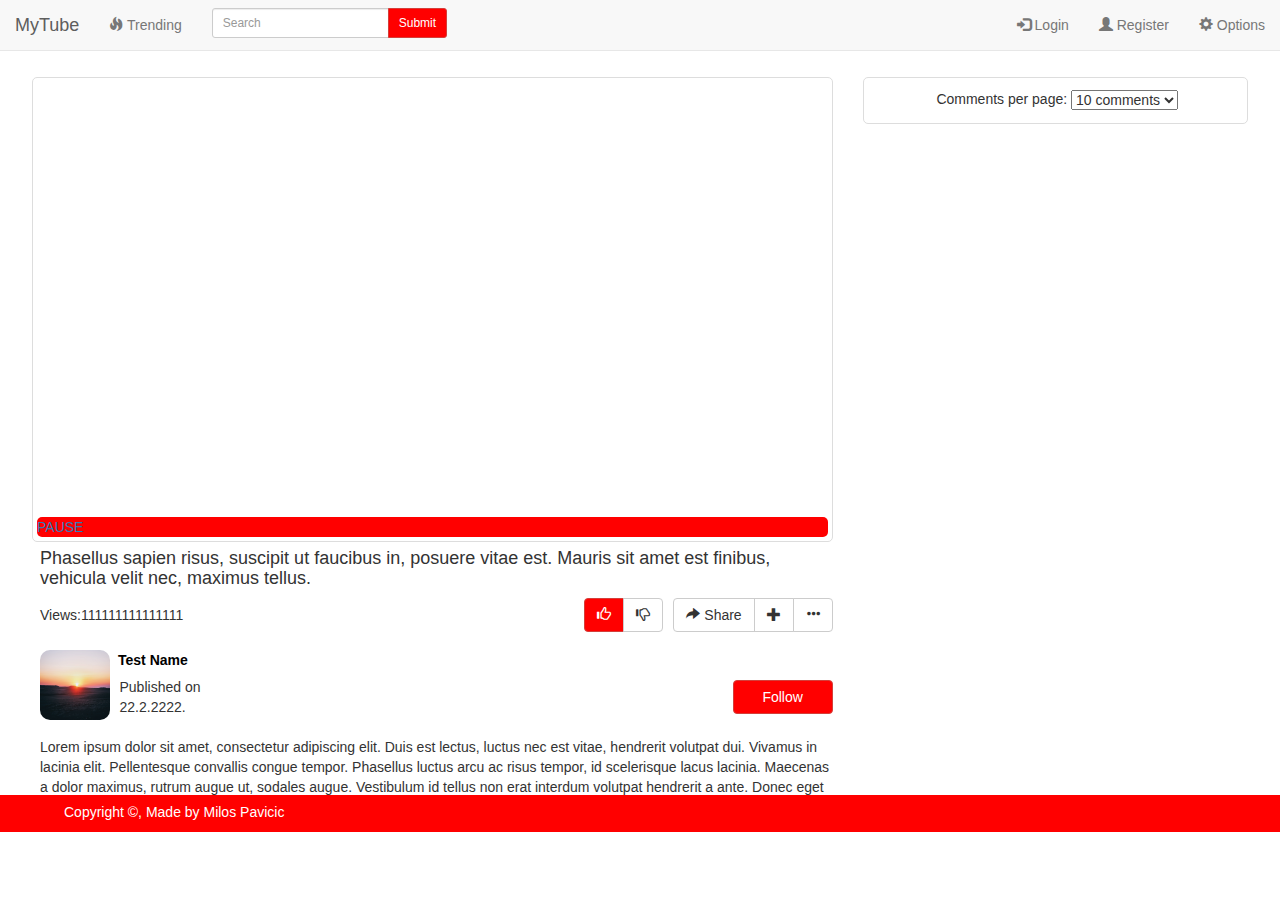
==== videoPage.html @ 9460e7c3 "Zavrsena pocetna strana i stranica jednog videa" ====
<!DOCTYPE html>
<html>
    <head>
        <meta name="description" content="MyTube - By Milos Pavicic" />
        <meta charset=utf-8 content="width=device-width, initial-scale=1 maximum-scale=1, user-scalable=no">
        <title>MyTube - The Origin of Entertainment</title>
        <script src="js/jquery-2.1.4.min.js"></script>
        <link rel="stylesheet" type="text/css" href="bootstrap/css/bootstrap.min.css"/>
        <script src="bootstrap/js/bootstrap.min.js"></script>
        <link rel="stylesheet" type="text/css" href="css/videoPage.css">
        <link rel="stylesheet" type="text/css" href="css/nav.css">
        <script src="js/nav.js" type="text/javascript"></script>
        <script src="js/videoPage.js" type="text/javascript"></script>
    </head>
    <body>
        <nav class="navbar navbar-default navbar-fixed-top">
            <div class="container-fluid">

                <div class="navbar-header">
                    <button type="button" class="navbar-toggle" data-toggle="collapse" data-target="#toggleMenu" id="mytoggle">
                        <span class="icon-bar"></span>
                        <span class="icon-bar"></span>
                        <span class="icon-bar"></span>                        
                    </button>
                    <a class="navbar-brand" href="index.html">MyTube</a>
                </div>

                <div class="collapse navbar-collapse" id="toggleMenu">
                    <ul class="nav navbar-nav">
                        <li><a href="#"><span class="glyphicon glyphicon-fire"></span> Trending</a></li>
                    </ul>
                
                    <form class="navbar-form navbar-left" role="search" action="#">
                        <div class="form-group-sm">
                            <div class="input-group" id="searchBar">
                                <input type="text" class="form-control" placeholder="Search" autocomplete="off">
                                <span class="input-group-btn"><button class="btn btn-danger btn-sm">Submit</button></span>
                            </div>
                        </div>
                    </form>
                
                    <ul class="nav navbar-nav navbar-right" id="navbarNotLoggedIn">
                        <li><a href="#" onclick="loginWindow()"><span class="glyphicon glyphicon-log-in"></span> Login</a></li>
                        <li><a href="#"><span class="glyphicon glyphicon-user"></span> Register</a></li>
                        <li class="dropdown">
                            <a class="dropdown-toggle" data-toggle="dropdown" href="#"><span class="glyphicon glyphicon-cog"></span> Options</a>
                            <ul class="dropdown-menu">
                                <li><a href="#" target="_self">Help</a></li>
                            </ul>
                        </li>
                    </ul>
                  
                    <ul class="nav navbar-nav navbar-right" id="navbarLoggedIn">
                        <li><a href="#"><span class="glyphicon glyphicon-upload"></span></a></li>
                        <li class="dropdown" id="test">
                            <!-- Link koji otvara dropdown listu -->
                            <a class="dropdown-toggle" data-toggle="dropdown" href="#" id="userNameTab"></a>
                            <!-- Lista koja se pojavljuje i sakriva na klik -->
                            <ul class="dropdown-menu">
                                <li><a href="#" target="_blank"><span class="glyphicon glyphicon-eye-open"></span> My Channel</a></li>
                                <li><a href="#" target="_blank"><span class="glyphicon glyphicon-time"></span> History</a></li>
                                <li><a href="#" target="_blank"><span class="glyphicon glyphicon-thumbs-up"></span> Liked</a></li>
                                <li><a data-toggle="collapse" href="#playlists" id="playlistCollapse"><span class="glyphicon glyphicon-th-list"></span> Playlists<span class="caret"></span></a>
                                    <ul id="playlists" class="panel-collapse collapse itemInListCollapse">
                                        <li ><a href="#">Javascript step by step</a></li>
                                        <li><a href="#">Pop 80's</a></li>
                                        <li><a href="#">Fails Playlist</a></li>
                                        <li><a href="#">Ex Yu Rock</a></li>
                                        <li><a href="#">Summer hits 2018</a></li>
                                        <li><a href="#">TedX</a></li>
                                    </ul>
                                </li>
                                <li><a data-toggle="collapse" href="#following" id="followingCollapse"><span class="glyphicon glyphicon-king"> </span> Following<span class="caret"></span></a>
                                    <ul id="following" class="panel-collapse collapse itemInListCollapse">
                                        <li><a href="#">thenewboston</a></li>
                                        <li><a href="#">Eminem</a></li>
                                        <li><a href="#">AC/DC</a></li>
                                        <li><a href="#">LifeHacks</a></li>
                                        <li><a href="#">FailArmy</a></li>
                                        <li><a href="#">Eminem</a></li>
                                    </ul>
                                </li>
                                <li><a href="#" target="_blank" id="users"><span class="glyphicon glyphicon-user"></span> Users</a></li>
                            </ul>
                        </li>
                              
                        <li class="dropdown">
                            <a class="dropdown-toggle" data-toggle="dropdown" href="#"><span class="glyphicon glyphicon-cog"></span> Options<span class="caret"></span>
                            </a>
                            <ul class="dropdown-menu">
                                <li><a href="#" target="_self"><span class="glyphicon glyphicon-question-sign"></span> Help</a></li>
                                <li><a target="_self" data-toggle="modal" href="#logoutModal"><span class="glyphicon glyphicon-log-out"></span> Logout</a></li>
                            </ul>
                        </li>
                    </ul>
                   
                </div>
            </div>
        </nav>
        <div class="loginWindow">
            <form class="modal-content animate" action="index.html" method="post" id="loginForm">
                <div class="modal-header">
                    <h4 ><span class="glyphicon glyphicon-lock"></span> Login</h4>
                </div>
                <div class="form-group">
                    <label for="usrname"><span class="glyphicon glyphicon-user"></span> Username</label>
                    <input type="text" class="form-control"  name="uname" id="userNameInput" placeholder="Enter Username" autocomplete="off">
                </div>
                <div class="form-group">
                    <label for="psw"><span class="glyphicon glyphicon-eye-open"></span> Password</label>
                    <input type="password" class="form-control" name="passw" id="passwordInput" placeholder="Enter Password" autocomplete="off">
                </div>
                
                <p>Not a member? <a href="#">Sign Up</a></p>
                <p>Forgot <a href="#">Password?</a></p>
                <button type="submit" id="logInSubmit" class="btn btn-danger">Login</button>
                <button type="reset" onclick="loginWindow()" class="btn btn-secondary">Close</button>
                <br>
            </form>
        </div>
        <div class="modal fade" id="badLoginModal" role="dialog">
            <div class="modal-dialog">
                  <!-- Modal content-->
                <div class="modal-content">
                      <div class="modal-header">
                          <h4 class="modal-title">Login failed.</h4>
                    </div>
                    <div class="modal-body">
                        <p>Wrong username or password.</p>
                    </div>
                    <div class="modal-footer">
                        <button type="button" class="btn btn-default" data-dismiss="modal">Close</button>
                    </div>
                </div>
            </div>
        </div>
        <div class="modal fade" id="logoutModal" role="dialog" >
            <div class="modal-dialog" role="document">
                <div class="modal-content">
                    <div class="modal-header">
                        <h5 class="modal-title" id="exampleModalLabel">Ready to Leave?</h5>
                    </div>
                    <div class="modal-body">Select "Logout" below if you are ready to end your current session.</div>
                    <div class="modal-footer">
                        <button class="btn btn-secondary" type="button" data-dismiss="modal">Cancel</button>
                        <a class="btn btn-danger" href="index.html" onclick="logout()">Logout</a>
                    </div>
                </div>
            </div>
        </div>
        <div class="mainDiv">
            <div class="row">
                <div class="col-md-8 col-sm-12">
                    <div class="videoAndControl thumbnail">
                        <iframe id="videoPlayer" width="100%" height="430" src="https://www.youtube.com/embed/A6j7mUxGz20?  autoplay=1&showinfo=0&controls=0" frameborder="0" allowfullscreen></iframe>
                        <div class="controlBar">
                            <a href="#" onclick="pause()">PAUSE</a>
                        </div>
                    </div>
                    <div class="videoInfo">
                        <h4>Phasellus sapien risus, suscipit ut faucibus in, posuere vitae est. Mauris sit amet est finibus, vehicula velit nec, maximus tellus.</h4>
                        <p class="viewsCounter">Views:111111111111111</p>
                        <div class="btn-group" id="options">
                            <button type="button" class="btn btn-default"><span class="glyphicon glyphicon-share-alt"></span> Share</button>
                            <button type="button" class="btn btn-default"><span class="glyphicon glyphicon-plus"></span></button>
                            <button type="button" class="btn btn-default"><span class="glyphicon glyphicon-option-horizontal"></span></button>
                        </div>
                        <div class="btn-group" id="ldBtnGroup">
                            <button type="button" class="btn btn-danger"><span class="glyphicon glyphicon-thumbs-up"></span></button>
                            <button type="button" class="btn btn-default"><span class="glyphicon glyphicon-thumbs-down"></span></button>
                        </div>
                        <br>
                        <div class="description">
                            <a href="#">
                                <img src="pictures/1.jpg" alt="Lights" style="width:70px;height: 70px">
                            </a>
                            <ul id="nameAndDate">
                                <li>
                                    <a href="#" >Test Name</a>
                                </li>
                                <li>
                                    <p>Published on 22.2.2222.</p>
                                </li>
                            </ul>
                            <button id="btnFollow" type="button" class="btn btn-danger">Follow</button>
                            
                            <p>Lorem ipsum dolor sit amet, consectetur adipiscing elit. Duis est lectus, luctus nec est vitae, hendrerit volutpat dui. Vivamus in lacinia elit. Pellentesque convallis congue tempor. Phasellus luctus arcu ac risus tempor, id scelerisque lacus lacinia. Maecenas a dolor maximus, rutrum augue ut, sodales augue. Vestibulum id tellus non erat interdum volutpat hendrerit a ante. Donec eget dui eget enim condimentum scelerisque.
                        </div>
                    </div>
                </div>
                <div class="col-md-4 col-sm-12"><!--COMMENTS -->
                    <div class="thumbnail" id="commentsDiv">
                        <div id="commHeader">
                            <p id="comm">Comments per page: </p>
                            <select id="commSelect" onchange="refreshComments()">
                                <option value="10">10 comments</option>
                                <option value="20">20 comments</option>
                                <option value="25">25 comments</option>
                            </select>
                        </div>
                        <div class="commentRow">
                            <!--
                            <div class="col-md-12 col-sm-12">
                                <div class="thumbnail" id="comment">
                                    <p id="commentOwner">Name</p>
                                    <p id="commentDate">Posted on:</p>
                                    <div class="commentText">
                                        <p>audantium enim quasi est quid em magnam voluptate ipsam eosntempora quo necessitatibusndolor</p>
                                    </div>
                                    
                                    <button type="button" class="btn btn-default">Reply</button>
                                    <p>123</p>
                                    <div class="btn-group" id="commLDBtnGroup">
                                        <button type="button" class="btn btn-danger"><span class="glyphicon glyphicon-thumbs-up"></span></button>
                                        <button type="button" class="btn btn-default"><span class="glyphicon glyphicon-thumbs-down"></span> </button>
                                    </div>
                                </div>  
                            </div>
                            -->
                        </div>
                    </div>
                </div>
            </div> 
        </div>
        <footer class="footer btn-danger text-light">
            <p>Copyright ©, Made by Milos Pavicic</p>
        </footer>
    </body>
</html>
---- css/videoPage.css ----
.mainDiv{
    width: 95%;
    margin-top: 6%;
    display: inline-block;
    text-align: left; 
}
.mainDiv h3{
    margin: 0;
    padding: 0;
}
.controlBar{
    width: 100%;
    height: 20px;
    background-color: red;
    border-radius: 5px;
}
.videoAndControl {
    width: 100%;
    border-radius: 5px;
    margin: 0;
    margin-bottom: 5px;
}
.videoAndControl iframe{
    border-radius: 5px;
}
.videoInfo h4,p{
    margin-left: 1%;
    margin-top: 7px;
}
.statsBar{
    margin-top: 1%;
}
.statsBar{
    display:inline-block;
    vertical-align: middle;
    clear: right;
}
.viewsCounter{
    display:inline-block;
    vertical-align: b;
    clear: right; 
}
#ldBtnGroup{
    margin-right: 10px;
    float: right;
    display:inline-block;
    vertical-align: middle;
}
#options{
    float: right;
    display:inline-block;
    vertical-align: middle;
}
.description{
    margin-top: 15px;
}
.description a img{
    float: left;
    margin: 0;
    padding: 0;
    margin: 0 1%;
    border-radius: 10px;
}
.description p{
    clear: left;
}
#nameAndDate{
    float: left;
    list-style: none;
}
#nameAndDate a{
    font-weight: bold;
    text-decoration: none;
    color: black; 
    
}
#nameAndDate{
    text-decoration: none;
    list-style: none;
    margin 0;
    padding:0;
}
.description button{
    width: 12.5%;
    float: right;
    margin-top: 30px;
}



#commentsDiv{
    overflow: auto;
    margin-bottom: 10%;
    width: 100%;
    border-radius: 5px;
}
#commHeader{
    width: 100%;
    text-align: center;
}
@media only screen and (max-width: 990px) {
    #commHeader{
        margin-left: 5%;
        text-align: left;
    }
}

#comm{
    display:inline-block;
    vertical-align: middle;
}
#commSelect{
    display:inline-block;
    vertical-align: middle;
}
#comment{
    width: 100%;
    margin: 2px auto;
}
#comment>p{
    display:inline-block;   
}
#commentOwner{
    font-weight: 600;
}
#commentDate{
    font-size: 10px; 
    color: dimgrey;
}
#commLDBtnGroup{
    margin-left: 5px;
}
---- css/nav.css ----
body{
    position: relative;
    text-align: center;    
}
.btn-danger{
    background-color: red;
}
.container-fluid{
    text-align: left;
}
footer {
    margin-top: 5%;
    position: absolute;
    left: 0;
    bottom: 0;
    width: 100%;
    text-align: left;  
}
footer p{
    margin-left: 5%;
    margin-top: 7px;
    font-size: 12;
}
#navbarLoggedIn{
    display: none;
}
#navbarNotLoggedIn{
    display: block;
}
.loginWindow.visible{
    display: inline;
}
.loginWindow {
    display: none;
    position: absolute;
    top: 10%;
    z-index: 1;
    width: 25%;
    box-shadow: 1;
    margin: 0 auto;
}
.loginWindow p {
    text-align: center;
    margin-right: 5%;
}
.item {
    padding: 20px;
    font-size: 15px;
}
#logInSubmit{
    margin-right: 15%;
    margin-top: 5%;
    /* top staviti u media */
    margin-bottom: 5%;
}
#badLoginModal,#logoutModal{
    text-align: left;
    width: 80%;
    margin: 0 auto;
}
.form-group{
    text-align: left;
    margin: 1%;
}
.itemInListCollapse{
    text-decoration: none;
    list-style: none;
    margin 0;
    padding:0;
    margin: 0 2%;
}
.itemInListCollapse li a{
    color: black;
    text-decoration: none;
}
.itemInListCollapse li:hover{
    background-color: #eaebed;
}
.dropdown-menu>li{
    margin: 2% 0;
}
#mainDropdown{
    width: 230px;
}
@media only screen and (max-width: 770px) {
    .itemInListCollapse{
        margin: 0 5%;
    }
}

@media only screen and (min-width: 770px) {
    #mainDropdown{
        max-height: 500px;
        overflow-y: scroll;
    }
}
::-webkit-scrollbar {
    width: 0px;  /* remove scrollbar space */
    background: transparent; 
    
/*
RESENO SA margin: 0;

#following li:last-child{
    margin-bottom: -25px;
    
}
@media only screen and (max-width: 770px) {
    #following li:last-child{
        margin-bottom: 0; 
    }
}
*/
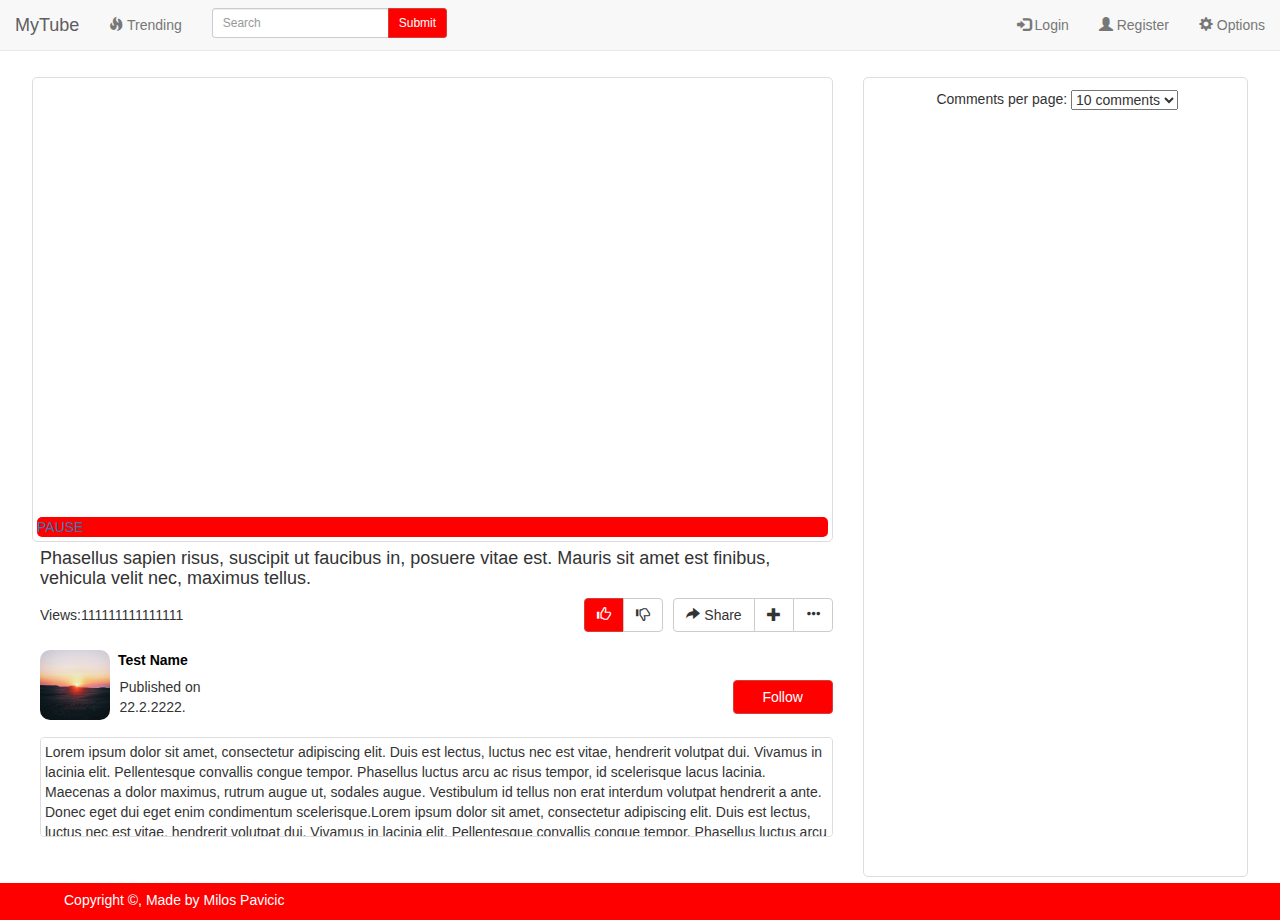
==== commit 9de3e6ce: "Renamed files for easier usage, videoPage scrollability" ====
--- a/videoPage.html
+++ b/videoPage.html
@@ -51,36 +51,36 @@
                     </ul>
                   
                     <ul class="nav navbar-nav navbar-right" id="navbarLoggedIn">
-                        <li><a href="#"><span class="glyphicon glyphicon-upload"></span></a></li>
+                        <li><a href="#"><span class="glyphicon glyphicon-upload"></span> Upload</a></li>
                         <li class="dropdown" id="test">
                             <!-- Link koji otvara dropdown listu -->
                             <a class="dropdown-toggle" data-toggle="dropdown" href="#" id="userNameTab"></a>
                             <!-- Lista koja se pojavljuje i sakriva na klik -->
-                            <ul class="dropdown-menu">
+                            <ul class="dropdown-menu" id="mainDropdown">
+                                <li><a href="#" target="_blank" id="users"><span class="glyphicon glyphicon-user"></span> Users</a></li>
                                 <li><a href="#" target="_blank"><span class="glyphicon glyphicon-eye-open"></span> My Channel</a></li>
                                 <li><a href="#" target="_blank"><span class="glyphicon glyphicon-time"></span> History</a></li>
                                 <li><a href="#" target="_blank"><span class="glyphicon glyphicon-thumbs-up"></span> Liked</a></li>
                                 <li><a data-toggle="collapse" href="#playlists" id="playlistCollapse"><span class="glyphicon glyphicon-th-list"></span> Playlists<span class="caret"></span></a>
                                     <ul id="playlists" class="panel-collapse collapse itemInListCollapse">
-                                        <li ><a href="#">Javascript step by step</a></li>
-                                        <li><a href="#">Pop 80's</a></li>
-                                        <li><a href="#">Fails Playlist</a></li>
-                                        <li><a href="#">Ex Yu Rock</a></li>
-                                        <li><a href="#">Summer hits 2018</a></li>
-                                        <li><a href="#">TedX</a></li>
+                                        <li class="list-group-item"><a href="#">Javascript step by step</a></li>
+                                        <li class="list-group-item"><a href="#">Pop 80's</a></li>
+                                        <li class="list-group-item"><a href="#">Fails Playlist</a></li>
+                                        <li class="list-group-item"><a href="#">Ex Yu Rock</a></li>
+                                        <li class="list-group-item"><a href="#">Summer hits 2018</a></li>
+                                        <li class="list-group-item"><a href="#">TedX</a></li>
                                     </ul>
                                 </li>
                                 <li><a data-toggle="collapse" href="#following" id="followingCollapse"><span class="glyphicon glyphicon-king"> </span> Following<span class="caret"></span></a>
-                                    <ul id="following" class="panel-collapse collapse itemInListCollapse">
-                                        <li><a href="#">thenewboston</a></li>
-                                        <li><a href="#">Eminem</a></li>
-                                        <li><a href="#">AC/DC</a></li>
-                                        <li><a href="#">LifeHacks</a></li>
-                                        <li><a href="#">FailArmy</a></li>
-                                        <li><a href="#">Eminem</a></li>
+                                    <ul id="following" class="panel-collapse collapse itemInListCollapse list-group">
+                                        <li class="list-group-item"><a href="#">thenewboston</a></li>
+                                        <li class="list-group-item"><a href="#">Eminem</a></li>
+                                        <li class="list-group-item"><a href="#">AC/DC</a></li>
+                                        <li class="list-group-item"><a href="#">LifeHacks</a></li>
+                                        <li class="list-group-item"><a href="#">FailArmy</a></li>
+                                        <li class="list-group-item"><a href="#">Eminem</a></li>
                                     </ul>
-                                </li>
-                                <li><a href="#" target="_blank" id="users"><span class="glyphicon glyphicon-user"></span> Users</a></li>
+                                </li>   
                             </ul>
                         </li>
                               
@@ -184,7 +184,7 @@
                             </ul>
                             <button id="btnFollow" type="button" class="btn btn-danger">Follow</button>
                             
-                            <p>Lorem ipsum dolor sit amet, consectetur adipiscing elit. Duis est lectus, luctus nec est vitae, hendrerit volutpat dui. Vivamus in lacinia elit. Pellentesque convallis congue tempor. Phasellus luctus arcu ac risus tempor, id scelerisque lacus lacinia. Maecenas a dolor maximus, rutrum augue ut, sodales augue. Vestibulum id tellus non erat interdum volutpat hendrerit a ante. Donec eget dui eget enim condimentum scelerisque.
+                            <p class="thumbnail">Lorem ipsum dolor sit amet, consectetur adipiscing elit. Duis est lectus, luctus nec est vitae, hendrerit volutpat dui. Vivamus in lacinia elit. Pellentesque convallis congue tempor. Phasellus luctus arcu ac risus tempor, id scelerisque lacus lacinia. Maecenas a dolor maximus, rutrum augue ut, sodales augue. Vestibulum id tellus non erat interdum volutpat hendrerit a ante. Donec eget dui eget enim condimentum scelerisque.Lorem ipsum dolor sit amet, consectetur adipiscing elit. Duis est lectus, luctus nec est vitae, hendrerit volutpat dui. Vivamus in lacinia elit. Pellentesque convallis congue tempor. Phasellus luctus arcu ac risus tempor, id scelerisque lacus lacinia. Maecenas a dolor maximus, rutrum augue ut, sodales augue. Vestibulum id tellus non erat interdum volutpat hendrerit a ante. Donec eget dui eget enim condimentum scelerisque.Lorem ipsum dolor sit amet, consectetur adipiscing elit. Duis est lectus, luctus nec est vitae, hendrerit volutpat dui. Vivamus in lacinia elit. Pellentesque convallis congue tempor. Phasellus luctus arcu ac risus tempor, id scelerisque lacus lacinia. Maecenas a dolor maximus, rutrum augue ut, sodales augue. Vestibulum id tellus non erat interdum volutpat hendrerit a ante. Donec eget dui eget enim condimentum scelerisque.</p>
                         </div>
                     </div>
                 </div>
--- a/css/videoPage.css
+++ b/css/videoPage.css
@@ -63,6 +63,8 @@
 }
 .description p{
     clear: left;
+    max-height: 100px;
+    overflow-y: scroll;
 }
 #nameAndDate{
     float: left;
@@ -86,10 +88,9 @@
     margin-top: 30px;
 }
 
-
-
 #commentsDiv{
-    overflow: auto;
+    height: 800px;
+    overflow: scroll;
     margin-bottom: 10%;
     width: 100%;
     border-radius: 5px;
@@ -102,6 +103,10 @@
     #commHeader{
         margin-left: 5%;
         text-align: left;
+    }
+    #commentsDiv{
+        height: auto;
+        overflow: auto;
     }
 }
 
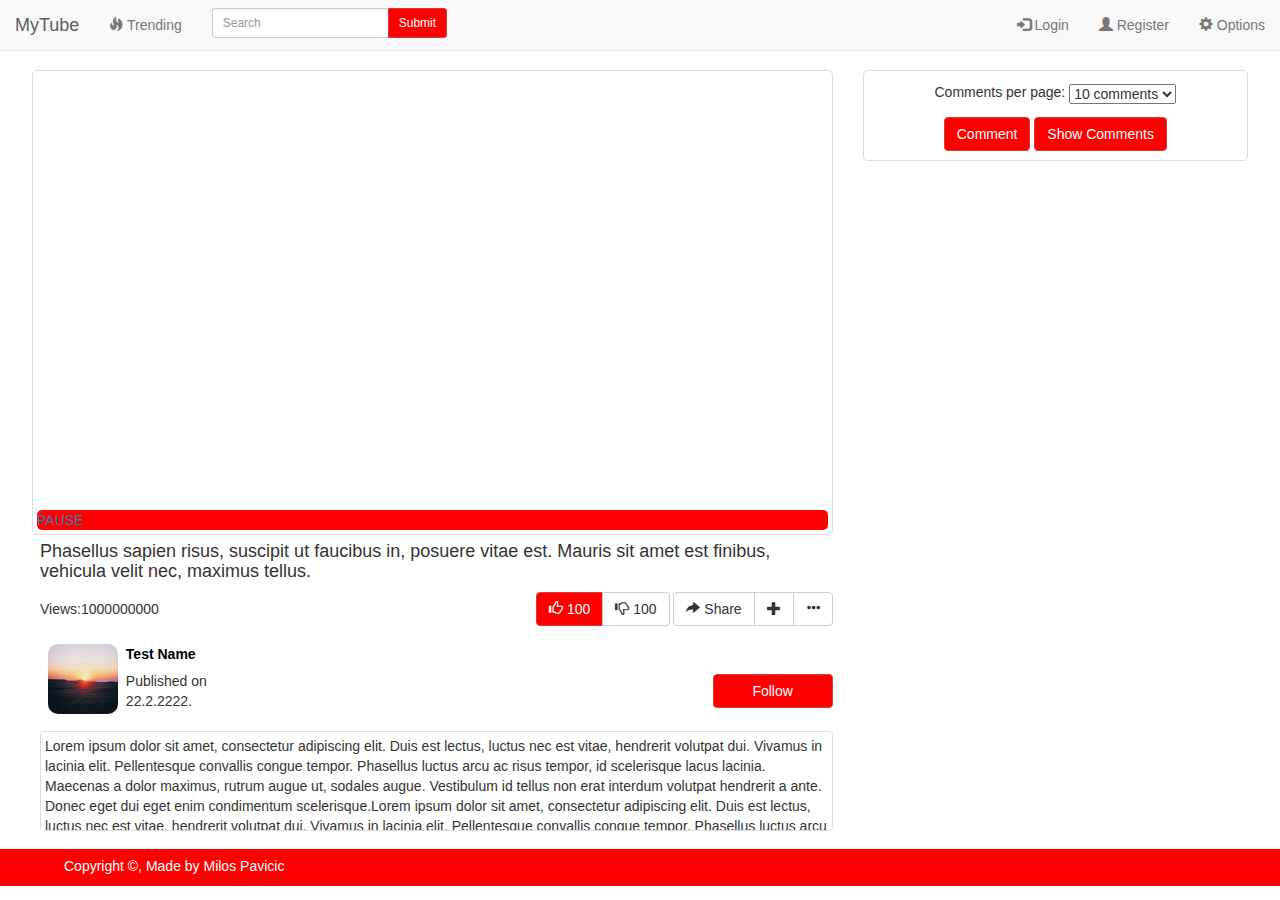
==== commit 0e980b33: "Like/Dislike rating, and making a comment on a video page" ====
--- a/videoPage.html
+++ b/videoPage.html
@@ -159,28 +159,27 @@
                     </div>
                     <div class="videoInfo">
                         <h4>Phasellus sapien risus, suscipit ut faucibus in, posuere vitae est. Mauris sit amet est finibus, vehicula velit nec, maximus tellus.</h4>
-                        <p class="viewsCounter">Views:111111111111111</p>
-                        <div class="btn-group" id="options">
-                            <button type="button" class="btn btn-default"><span class="glyphicon glyphicon-share-alt"></span> Share</button>
-                            <button type="button" class="btn btn-default"><span class="glyphicon glyphicon-plus"></span></button>
-                            <button type="button" class="btn btn-default"><span class="glyphicon glyphicon-option-horizontal"></span></button>
-                        </div>
-                        <div class="btn-group" id="ldBtnGroup">
-                            <button type="button" class="btn btn-danger"><span class="glyphicon glyphicon-thumbs-up"></span></button>
-                            <button type="button" class="btn btn-default"><span class="glyphicon glyphicon-thumbs-down"></span></button>
-                        </div>
-                        <br>
+                        <div class="viewsAndButton">
+                            <p class="viewsCounter">Views:1000000000</p>
+                        </div>
+
+                        <div class="viewsAndButton" id="buttonsDiv">
+                            <div class="btn-group" id="ldBtnGroup">
+                                <button type="button" id="likeButton" class="btn btn-danger"><span class="glyphicon glyphicon-thumbs-up"></span> 100</button>
+                                <button type="button" id="dislikeButton" class="btn btn-default"><span class="glyphicon glyphicon-thumbs-down"></span> 100</button>
+                            </div>
+                            <div class="btn-group" id="optionsBtnGroup">
+                                <button type="button" class="btn btn-default"><span class="glyphicon glyphicon-share-alt"></span> Share</button>
+                                <button type="button" class="btn btn-default"><span class="glyphicon glyphicon-plus"></span></button>
+                                <button type="button" class="btn btn-default"><span class="glyphicon glyphicon-option-horizontal"></span></button>
+                            </div>
+                        </div>
+
                         <div class="description">
-                            <a href="#">
-                                <img src="pictures/1.jpg" alt="Lights" style="width:70px;height: 70px">
-                            </a>
+                            <a href="#"><img src="pictures/1.jpg" alt="Lights" style="width:70px;height: 70px"></a>
                             <ul id="nameAndDate">
-                                <li>
-                                    <a href="#" >Test Name</a>
-                                </li>
-                                <li>
-                                    <p>Published on 22.2.2222.</p>
-                                </li>
+                                <li><a href="#" >Test Name</a></li>
+                                <li><p>Published on<br>22.2.2222.</p></li>
                             </ul>
                             <button id="btnFollow" type="button" class="btn btn-danger">Follow</button>
                             
@@ -195,28 +194,40 @@
                             <select id="commSelect" onchange="refreshComments()">
                                 <option value="10">10 comments</option>
                                 <option value="20">20 comments</option>
-                                <option value="25">25 comments</option>
+                                <option value="25">50 comments</option>
                             </select>
                         </div>
-                        <div class="commentRow">
-                            <!--
-                            <div class="col-md-12 col-sm-12">
-                                <div class="thumbnail" id="comment">
-                                    <p id="commentOwner">Name</p>
-                                    <p id="commentDate">Posted on:</p>
-                                    <div class="commentText">
-                                        <p>audantium enim quasi est quid em magnam voluptate ipsam eosntempora quo necessitatibusndolor</p>
-                                    </div>
-                                    
-                                    <button type="button" class="btn btn-default">Reply</button>
-                                    <p>123</p>
-                                    <div class="btn-group" id="commLDBtnGroup">
-                                        <button type="button" class="btn btn-danger"><span class="glyphicon glyphicon-thumbs-up"></span></button>
-                                        <button type="button" class="btn btn-default"><span class="glyphicon glyphicon-thumbs-down"></span> </button>
-                                    </div>
+                        <div id="centerButtons">
+                            <button id="myCommentButton" type="button" class="btn btn-danger" data-toggle="collapse" data-target="#myComment" >Comment</button>
+                            <button id="hideShowBtn" type="button" class="btn btn-danger" data-toggle="collapse" data-target="#commentSection">Show Comments</button>
+                        </div>
+
+                        <div class="collapse" id="myComment">
+                            <textarea id="myCommentText" rows="4" cols="50"></textarea>
+                            <button id="myFormButton" class="btn btn-default">Submit</button>
+                        </div>
+                        
+                        <div class="collapse" id="commentSection">
+                            <div class="commentRow">
+                                <!--
+                                <div class="col-md-12 col-sm-12">
+                                    <div class="thumbnail" id="comment">
+                                        <p id="commentOwner">Name</p>
+                                        <p id="commentDate">Posted on:</p>
+                                        <div class="commentText">
+                                            <p>audantium enim quasi est quid em magnam voluptate ipsam eosntempora quo necessitatibusndolor</p>
+                                        </div>
+
+                                        <button type="button" class="btn btn-default">Reply</button>
+                                        <p>123</p>
+                                        <div class="btn-group" id="commLDBtnGroup">
+                                            <button type="button" class="btn btn-danger"><span class="glyphicon glyphicon-thumbs-up"></span></button>
+                                            <button type="button" class="btn btn-default"><span class="glyphicon glyphicon-thumbs-down"></span> </button>
+                                        </div>
                                 </div>  
                             </div>
-                            -->
+                                -->
+                            </div> 
                         </div>
                     </div>
                 </div>
--- a/css/videoPage.css
+++ b/css/videoPage.css
@@ -1,6 +1,6 @@
 .mainDiv{
     width: 95%;
-    margin-top: 6%;
+    margin-top: 70px;
     display: inline-block;
     text-align: left; 
 }
@@ -23,36 +23,45 @@
 .videoAndControl iframe{
     border-radius: 5px;
 }
+
+
+@media only screen and (max-width: 815px) {
+    .videoAndControl iframe{
+        height: 350px;
+    }
+}
+@media only screen and (max-width: 620px) {
+    .videoAndControl iframe{
+        height: 300px;
+    }
+}
+@media only screen and (max-width: 560px) {
+    .videoAndControl iframe{
+        height: 250px;
+    }
+}
+@media only screen and (max-width: 460px) {
+    .videoAndControl iframe{
+        height: 225px;
+    }
+}
+
 .videoInfo h4,p{
-    margin-left: 1%;
     margin-top: 7px;
 }
-.statsBar{
-    margin-top: 1%;
+.videoInfo{
+    margin-left: 1%;
 }
+
 .statsBar{
     display:inline-block;
     vertical-align: middle;
     clear: right;
 }
-.viewsCounter{
-    display:inline-block;
-    vertical-align: b;
-    clear: right; 
-}
-#ldBtnGroup{
-    margin-right: 10px;
-    float: right;
-    display:inline-block;
-    vertical-align: middle;
-}
-#options{
-    float: right;
-    display:inline-block;
-    vertical-align: middle;
-}
+
 .description{
     margin-top: 15px;
+    margin-bottom: 50px;
 }
 .description a img{
     float: left;
@@ -69,29 +78,37 @@
 #nameAndDate{
     float: left;
     list-style: none;
+    margin 0;
+    padding:0;
 }
 #nameAndDate a{
     font-weight: bold;
     text-decoration: none;
-    color: black; 
-    
-}
-#nameAndDate{
-    text-decoration: none;
-    list-style: none;
-    margin 0;
-    padding:0;
+    color: black;    
 }
 .description button{
-    width: 12.5%;
+    width: 120px;
     float: right;
     margin-top: 30px;
 }
 
+.viewsAndButton{
+    display: inline-block;
+    vertical-align: middle; 
+}
+#buttonsDiv{
+    float: right;
+}
+@media only screen and (max-width: 340px) {
+    #buttonsDiv{
+        float: left;
+        margin-bottom: 15px;
+    }
+}
+
 #commentsDiv{
-    height: 800px;
+    max-height: 760px;
     overflow: scroll;
-    margin-bottom: 10%;
     width: 100%;
     border-radius: 5px;
 }
@@ -100,13 +117,11 @@
     text-align: center;
 }
 @media only screen and (max-width: 990px) {
-    #commHeader{
-        margin-left: 5%;
-        text-align: left;
-    }
     #commentsDiv{
+        max-height: none;
         height: auto;
         overflow: auto;
+        margin-bottom: 40px;
     }
 }
 
@@ -120,18 +135,41 @@
 }
 #comment{
     width: 100%;
-    margin: 2px auto;
+    margin: 0 auto;
+    margin-bottom: 7px;
 }
 #comment>p{
     display:inline-block;   
 }
 #commentOwner{
     font-weight: 600;
+    margin-right: 5px;
 }
 #commentDate{
     font-size: 10px; 
     color: dimgrey;
 }
-#commLDBtnGroup{
-    margin-left: 5px;
+#likes{
+    margin: 0 5px;
 }
+#myCommentText{
+    max-width: 90%;
+    display:block;
+    margin: 0 auto;
+    width: 90%;
+    margin: 10px auto;
+}
+#myFormButton{
+    display:block;
+    margin: 0 auto 10px auto;
+}
+
+#myCommentButton,#hideShowBtn{
+    display: inline-block;
+    vertical-align: middle;
+}
+#centerButtons{
+    display: block;
+    text-align: center;
+    margin: 5px 0;
+}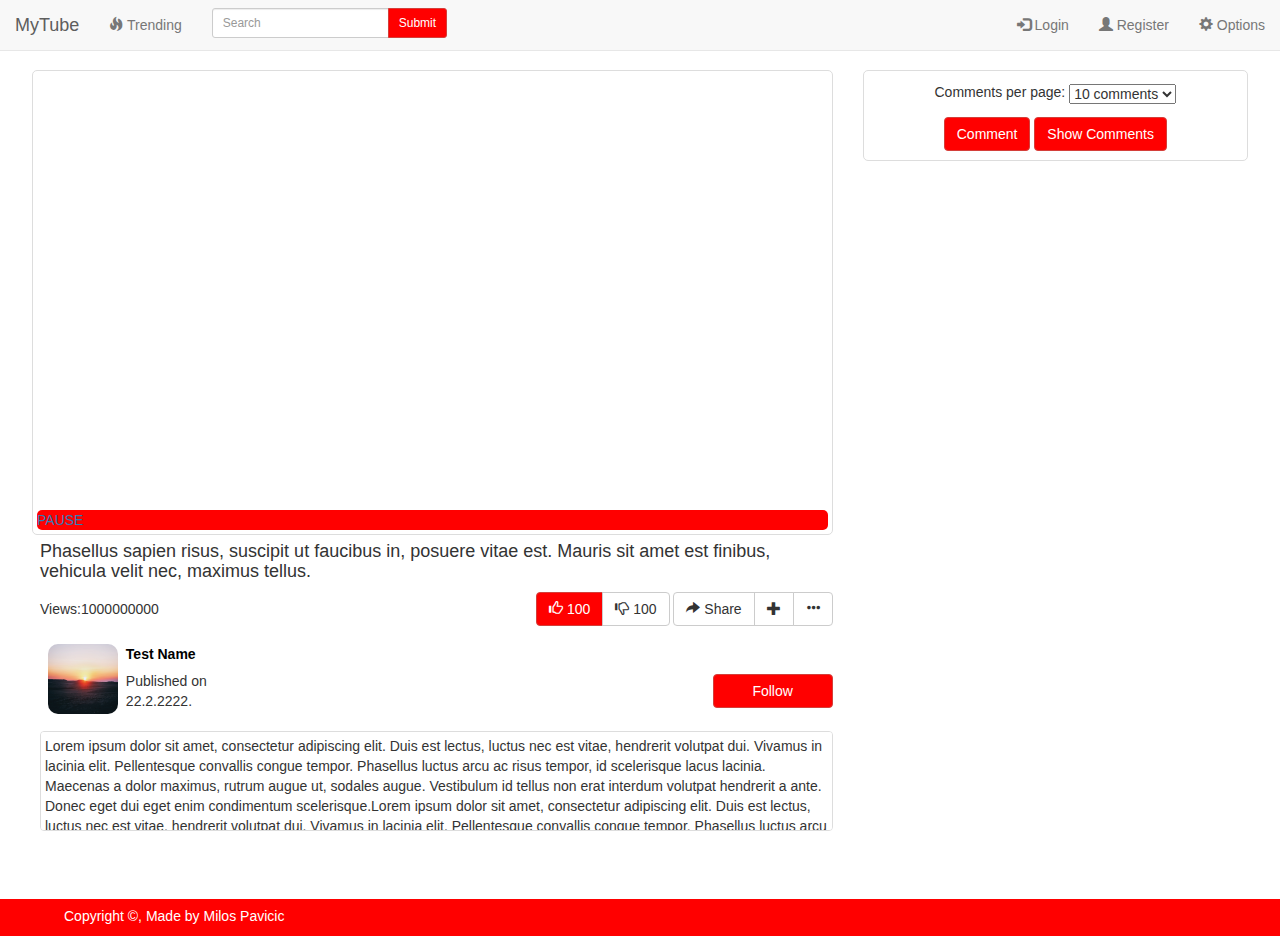
==== commit a910384e: "Finished frontpage and videoPage" ====
--- a/videoPage.html
+++ b/videoPage.html
@@ -231,6 +231,11 @@
                         </div>
                     </div>
                 </div>
+                <div class="col-md-12 col-sm-12" id="recommendedVideos">
+                    <div class="row">
+                        
+                    </div>
+                </div>
             </div> 
         </div>
         <footer class="footer btn-danger text-light">
--- a/css/videoPage.css
+++ b/css/videoPage.css
@@ -172,4 +172,16 @@
     display: block;
     text-align: center;
     margin: 5px 0;
+}
+#recommendedVideos .row{
+    
+    max-height: auto;
+    margin: 0 auto 50px auto;
+    
+}
+#recommendedVideos .row a{
+    
+    text-decoration: none;
+    color: black;
+    
 }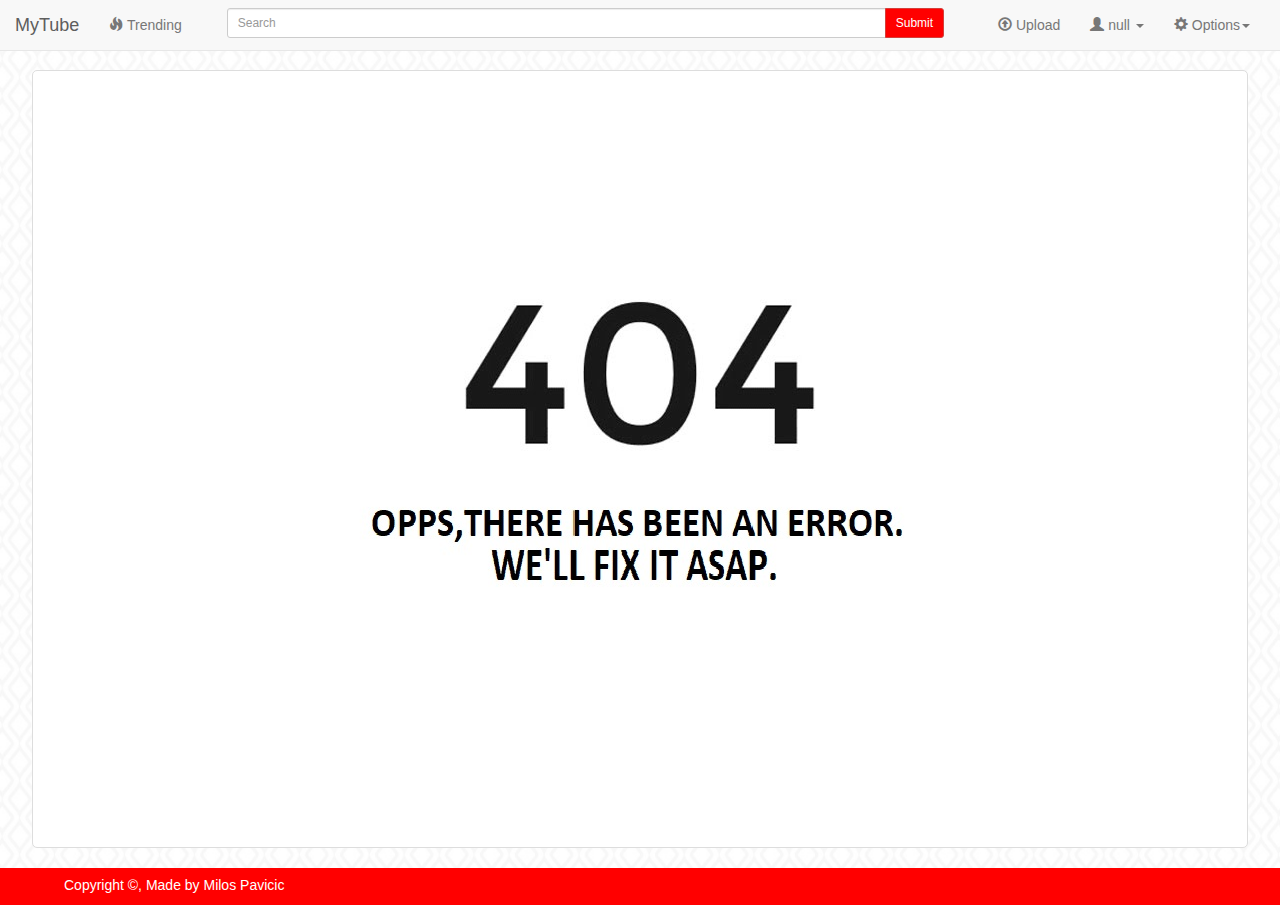
==== commit 014ee14e: "Finished all pages, little bit of functionality" ====
--- a/videoPage.html
+++ b/videoPage.html
@@ -27,21 +27,21 @@
 
                 <div class="collapse navbar-collapse" id="toggleMenu">
                     <ul class="nav navbar-nav">
-                        <li><a href="#"><span class="glyphicon glyphicon-fire"></span> Trending</a></li>
+                        <li><a href="trendingPage.html"><span class="glyphicon glyphicon-fire"></span> Trending</a></li>
                     </ul>
                 
-                    <form class="navbar-form navbar-left" role="search" action="#">
+                    <form class="navbar-form navbar-left" role="search" action="searchPage.html">
                         <div class="form-group-sm">
-                            <div class="input-group" id="searchBar">
-                                <input type="text" class="form-control" placeholder="Search" autocomplete="off">
-                                <span class="input-group-btn"><button class="btn btn-danger btn-sm">Submit</button></span>
+                            <div class="input-group" id="searchBarNav">
+                                <input type="text" class="form-control" placeholder="Search" autocomplete="off" id="searchParameter">
+                                <span class="input-group-btn"><button class="btn btn-danger btn-sm" id="searchSubmit">Submit</button></span>
                             </div>
                         </div>
                     </form>
                 
                     <ul class="nav navbar-nav navbar-right" id="navbarNotLoggedIn">
-                        <li><a href="#" onclick="loginWindow()"><span class="glyphicon glyphicon-log-in"></span> Login</a></li>
-                        <li><a href="#"><span class="glyphicon glyphicon-user"></span> Register</a></li>
+                        <li><a  data-toggle="modal" href="#login-modal" ><span class="glyphicon glyphicon-log-in"></span> Login</a></li>
+                        <li><a  data-toggle="modal" href="#register-modal"><span class="glyphicon glyphicon-user" ></span> Register</a></li>
                         <li class="dropdown">
                             <a class="dropdown-toggle" data-toggle="dropdown" href="#"><span class="glyphicon glyphicon-cog"></span> Options</a>
                             <ul class="dropdown-menu">
@@ -52,15 +52,15 @@
                   
                     <ul class="nav navbar-nav navbar-right" id="navbarLoggedIn">
                         <li><a href="#"><span class="glyphicon glyphicon-upload"></span> Upload</a></li>
-                        <li class="dropdown" id="test">
+                        <li class="dropdown">
                             <!-- Link koji otvara dropdown listu -->
                             <a class="dropdown-toggle" data-toggle="dropdown" href="#" id="userNameTab"></a>
                             <!-- Lista koja se pojavljuje i sakriva na klik -->
                             <ul class="dropdown-menu" id="mainDropdown">
-                                <li><a href="#" target="_blank" id="users"><span class="glyphicon glyphicon-user"></span> Users</a></li>
-                                <li><a href="#" target="_blank"><span class="glyphicon glyphicon-eye-open"></span> My Channel</a></li>
-                                <li><a href="#" target="_blank"><span class="glyphicon glyphicon-time"></span> History</a></li>
-                                <li><a href="#" target="_blank"><span class="glyphicon glyphicon-thumbs-up"></span> Liked</a></li>
+                                <li><a href="usersPage.html" target="_self" id="users"><span class="glyphicon glyphicon-user"></span> Users</a></li>
+                                <li><a href="channelPage.html" target="_self"><span class="glyphicon glyphicon-eye-open"></span> My Channel</a></li>
+                                <li><a href="searchPage.html" target="_self"><span class="glyphicon glyphicon-time"></span> History</a></li>
+                                <li><a href="searchPage.html" target="_self"><span class="glyphicon glyphicon-thumbs-up"></span> Liked</a></li>
                                 <li><a data-toggle="collapse" href="#playlists" id="playlistCollapse"><span class="glyphicon glyphicon-th-list"></span> Playlists<span class="caret"></span></a>
                                     <ul id="playlists" class="panel-collapse collapse itemInListCollapse">
                                         <li class="list-group-item"><a href="#">Javascript step by step</a></li>
@@ -73,12 +73,12 @@
                                 </li>
                                 <li><a data-toggle="collapse" href="#following" id="followingCollapse"><span class="glyphicon glyphicon-king"> </span> Following<span class="caret"></span></a>
                                     <ul id="following" class="panel-collapse collapse itemInListCollapse list-group">
-                                        <li class="list-group-item"><a href="#">thenewboston</a></li>
-                                        <li class="list-group-item"><a href="#">Eminem</a></li>
-                                        <li class="list-group-item"><a href="#">AC/DC</a></li>
-                                        <li class="list-group-item"><a href="#">LifeHacks</a></li>
-                                        <li class="list-group-item"><a href="#">FailArmy</a></li>
-                                        <li class="list-group-item"><a href="#">Eminem</a></li>
+                                        <li class="list-group-item"><a href="channelPage.html">thenewboston</a></li>
+                                        <li class="list-group-item"><a href="channelPage.html">Eminem</a></li>
+                                        <li class="list-group-item"><a href="channelPage.html">AC/DC</a></li>
+                                        <li class="list-group-item"><a href="channelPage.html">LifeHacks</a></li>
+                                        <li class="list-group-item"><a href="channelPage.html">FailArmy</a></li>
+                                        <li class="list-group-item"><a href="channelPage.html">Eminem</a></li>
                                     </ul>
                                 </li>   
                             </ul>
@@ -97,26 +97,57 @@
                 </div>
             </div>
         </nav>
-        <div class="loginWindow">
-            <form class="modal-content animate" action="index.html" method="post" id="loginForm">
-                <div class="modal-header">
-                    <h4 ><span class="glyphicon glyphicon-lock"></span> Login</h4>
-                </div>
-                <div class="form-group">
-                    <label for="usrname"><span class="glyphicon glyphicon-user"></span> Username</label>
-                    <input type="text" class="form-control"  name="uname" id="userNameInput" placeholder="Enter Username" autocomplete="off">
-                </div>
-                <div class="form-group">
-                    <label for="psw"><span class="glyphicon glyphicon-eye-open"></span> Password</label>
-                    <input type="password" class="form-control" name="passw" id="passwordInput" placeholder="Enter Password" autocomplete="off">
-                </div>
-                
-                <p>Not a member? <a href="#">Sign Up</a></p>
-                <p>Forgot <a href="#">Password?</a></p>
-                <button type="submit" id="logInSubmit" class="btn btn-danger">Login</button>
-                <button type="reset" onclick="loginWindow()" class="btn btn-secondary">Close</button>
-                <br>
-            </form>
+        <div class="modal fade" id="login-modal">
+            <div class="modal-dialog modal-sm">
+                <div class="modal-content">
+                    <!-- header -->
+                    <div class="modal-header">
+                        <button type="button" class="close" data-dismiss="modal">&times;</button>
+                        <h3 class="modal-title">Login Form</h3>
+                    </div>
+                    <!-- body -->
+                    <div class="modal-header">
+                        <form role="form">
+                            <div class="form-group">
+                                <input type="username" name="uname" id="usernameLogin" class="form-control" placeholder="Username" required/>
+                                <input type="password" name="passw" id="passwordLogin" class="form-control" placeholder="Password" required/>
+                            </div>
+                        </form>
+                    </div>
+                    <!-- footer -->
+                    <div class="modal-footer">
+                        <button class="btn btn-danger btn-block" id="logInSubmit">Log In</button>
+                        <p>Or</p>
+                        <button class="btn btn-default btn-block" data-toggle="modal" href="#register-modal" data-dismiss="modal">Register</button>
+                    </div>
+
+                </div>
+            </div>
+        </div>
+        <div class="modal fade" id="register-modal">
+            <div class="modal-dialog modal-sm">
+                <div class="modal-content">
+                    <!-- header -->
+                    <div class="modal-header">
+                        <button type="button" class="close" data-dismiss="modal">&times;</button>
+                        <h3 class="modal-title">Register Form</h3>
+                    </div>
+                    <!-- body -->
+                    <div class="modal-header">
+                        <form role="form">
+                            <div class="form-group">
+                                <input type="text" name="uname" id="usernameRegister" class="form-control" placeholder="Username" required/>
+                                <input type="password" name="passw" id="passwordRegister" class="form-control" placeholder="Password" required/>
+                                <input type="text" name="email" id="emailRegister" class="form-control" placeholder="Email" required/>
+                            </div>
+                        </form>
+                    </div>
+                    <!-- footer -->
+                    <div class="modal-footer">
+                        <button class="btn btn-danger btn-block" id="registerSubmit">Register</button>
+                    </div>
+                </div>
+            </div>
         </div>
         <div class="modal fade" id="badLoginModal" role="dialog">
             <div class="modal-dialog">
@@ -148,16 +179,55 @@
                 </div>
             </div>
         </div>
+        <div class="modal fade" id="reportModal" role="dialog" >
+            <div class="modal-dialog" role="document">
+                <div class="modal-content">
+                    <div class="modal-header">
+                        <h5 class="modal-title" id="exampleModalLabel">Are you sure?</h5>
+                    </div>
+                    <div class="modal-body">Select "Report" below if you are want to report this video.</div>
+                    <div class="modal-footer">
+                        <button class="btn btn-secondary" type="button" data-dismiss="modal">Cancel</button>
+                        <a class="btn btn-danger" href="index.html" data-dismiss="modal">Report</a>
+                    </div>
+                </div>
+            </div>
+        </div>
+        <div class="modal fade" id="blockModal" role="dialog" >
+            <div class="modal-dialog" role="document">
+                <div class="modal-content">
+                    <div class="modal-header">
+                        <h5 class="modal-title" id="exampleModalLabel">Are you sure?</h5>
+                    </div>
+                    <div class="modal-body">Select "Block" below if you are want to block this video.</div>
+                    <div class="modal-footer">
+                        <button class="btn btn-secondary" type="button" data-dismiss="modal">Cancel</button>
+                        <a class="btn btn-danger" href="index.html">Block</a>
+                    </div>
+                </div>
+            </div>
+        </div>
+        <div class="modal fade" id="deleteModal" role="dialog" >
+            <div class="modal-dialog" role="document">
+                <div class="modal-content">
+                    <div class="modal-header">
+                        <h5 class="modal-title" id="exampleModalLabel">Are you sure?</h5>
+                    </div>
+                    <div class="modal-body">Select "Delete" below if you are want to delete this video.</div>
+                    <div class="modal-footer">
+                        <button class="btn btn-secondary" type="button" data-dismiss="modal">Cancel</button>
+                        <a class="btn btn-danger" href="index.html">Delete</a>
+                    </div>
+                </div>
+            </div>
+        </div>
         <div class="mainDiv">
             <div class="row">
-                <div class="col-md-8 col-sm-12">
+                <div class="col-md-8 col-sm-12 thumbnail">
                     <div class="videoAndControl thumbnail">
-                        <iframe id="videoPlayer" width="100%" height="430" src="https://www.youtube.com/embed/A6j7mUxGz20?  autoplay=1&showinfo=0&controls=0" frameborder="0" allowfullscreen></iframe>
-                        <div class="controlBar">
-                            <a href="#" onclick="pause()">PAUSE</a>
-                        </div>
-                    </div>
-                    <div class="videoInfo">
+                        <iframe id="videoPlayer" width="100%" height="430" src="https://www.youtube.com/embed/so2s-NZVXZA?  autoplay=1&showinfo=0" frameborder="0" allowfullscreen></iframe>
+                    </div>
+                    <div class="videoInfo ">
                         <h4>Phasellus sapien risus, suscipit ut faucibus in, posuere vitae est. Mauris sit amet est finibus, vehicula velit nec, maximus tellus.</h4>
                         <div class="viewsAndButton">
                             <p class="viewsCounter">Views:1000000000</p>
@@ -171,19 +241,25 @@
                             <div class="btn-group" id="optionsBtnGroup">
                                 <button type="button" class="btn btn-default"><span class="glyphicon glyphicon-share-alt"></span> Share</button>
                                 <button type="button" class="btn btn-default"><span class="glyphicon glyphicon-plus"></span></button>
-                                <button type="button" class="btn btn-default"><span class="glyphicon glyphicon-option-horizontal"></span></button>
-                            </div>
-                        </div>
-
-                        <div class="description">
-                            <a href="#"><img src="pictures/1.jpg" alt="Lights" style="width:70px;height: 70px"></a>
+                                <button type="button" class="dropdown-toggle btn btn-default" data-toggle="dropdown" ><span class="glyphicon glyphicon-option-horizontal"></span></button>
+                                <ul class="dropdown-menu" >
+                                    <li id="deleteOptionVideo"><a href="#deleteModal" data-toggle="modal">Delete video</a></li>
+                                    <li><a href="#blockModal" data-toggle="modal">Block video</a></li>
+                                    <li><a href="#reportModal" data-toggle="modal">Report video</a></li>
+                                    <li><a href="#">Add to playlist</a></li>
+                                </ul>
+                            </div>
+                        </div>
+
+                        <div class="description ">
+                            <a href="channelPage.html"><img src="pictures/1.jpg" alt="Lights" style="width:70px;height: 70px"></a>
                             <ul id="nameAndDate">
-                                <li><a href="#" >Test Name</a></li>
+                                <li><a href="channelPage.html" >Test Name</a></li>
                                 <li><p>Published on<br>22.2.2222.</p></li>
                             </ul>
                             <button id="btnFollow" type="button" class="btn btn-danger">Follow</button>
                             
-                            <p class="thumbnail">Lorem ipsum dolor sit amet, consectetur adipiscing elit. Duis est lectus, luctus nec est vitae, hendrerit volutpat dui. Vivamus in lacinia elit. Pellentesque convallis congue tempor. Phasellus luctus arcu ac risus tempor, id scelerisque lacus lacinia. Maecenas a dolor maximus, rutrum augue ut, sodales augue. Vestibulum id tellus non erat interdum volutpat hendrerit a ante. Donec eget dui eget enim condimentum scelerisque.Lorem ipsum dolor sit amet, consectetur adipiscing elit. Duis est lectus, luctus nec est vitae, hendrerit volutpat dui. Vivamus in lacinia elit. Pellentesque convallis congue tempor. Phasellus luctus arcu ac risus tempor, id scelerisque lacus lacinia. Maecenas a dolor maximus, rutrum augue ut, sodales augue. Vestibulum id tellus non erat interdum volutpat hendrerit a ante. Donec eget dui eget enim condimentum scelerisque.Lorem ipsum dolor sit amet, consectetur adipiscing elit. Duis est lectus, luctus nec est vitae, hendrerit volutpat dui. Vivamus in lacinia elit. Pellentesque convallis congue tempor. Phasellus luctus arcu ac risus tempor, id scelerisque lacus lacinia. Maecenas a dolor maximus, rutrum augue ut, sodales augue. Vestibulum id tellus non erat interdum volutpat hendrerit a ante. Donec eget dui eget enim condimentum scelerisque.</p>
+                            <p class="thumbnail" id="textDescription">Lorem ipsum dolor sit amet, consectetur adipiscing elit. Duis est lectus, luctus nec est vitae, hendrerit volutpat dui. Vivamus in lacinia elit. Pellentesque convallis congue tempor. Phasellus luctus arcu ac risus tempor, id scelerisque lacus lacinia. Maecenas a dolor maximus, rutrum augue ut, sodales augue. Vestibulum id tellus non erat interdum volutpat hendrerit a ante. Donec eget dui eget enim condimentum scelerisque.Lorem ipsum dolor sit amet, consectetur adipiscing elit. Duis est lectus, luctus nec est vitae, hendrerit volutpat dui. Vivamus in lacinia elit. Pellentesque convallis congue tempor. Phasellus luctus arcu ac risus tempor, id scelerisque lacus lacinia. Maecenas a dolor maximus, rutrum augue ut, sodales augue. Vestibulum id tellus non erat interdum volutpat hendrerit a ante. Donec eget dui eget enim condimentum scelerisque.Lorem ipsum dolor sit amet, consectetur adipiscing elit. Duis est lectus, luctus nec est vitae, hendrerit volutpat dui. Vivamus in lacinia elit. Pellentesque convallis congue tempor. Phasellus luctus arcu ac risus tempor, id scelerisque lacus lacinia. Maecenas a dolor maximus, rutrum augue ut, sodales augue. Vestibulum id tellus non erat interdum volutpat hendrerit a ante. Donec eget dui eget enim condimentum scelerisque.</p>
                         </div>
                     </div>
                 </div>
@@ -194,7 +270,7 @@
                             <select id="commSelect" onchange="refreshComments()">
                                 <option value="10">10 comments</option>
                                 <option value="20">20 comments</option>
-                                <option value="25">50 comments</option>
+                                <option value="50">50 comments</option>
                             </select>
                         </div>
                         <div id="centerButtons">
@@ -228,10 +304,18 @@
                             </div>
                                 -->
                             </div> 
+                            <ul class="pagination">
+                                <li class="active firstPage" id="paginationItem"><a href="#">1</a></li>
+                                <li id="paginationItem"><a href="#">2</a></li>
+                                <li id="paginationItem"><a href="#">3</a></li>
+                                <li id="paginationItem"><a href="#">4</a></li>
+                                <li id="paginationItem"><a href="#">5</a></li>
+                            </ul>
                         </div>
                     </div>
                 </div>
                 <div class="col-md-12 col-sm-12" id="recommendedVideos">
+                    <h4>Recommended</h4>
                     <div class="row">
                         
                     </div>
--- a/css/videoPage.css
+++ b/css/videoPage.css
@@ -3,6 +3,8 @@
     margin-top: 70px;
     display: inline-block;
     text-align: left; 
+    margin-bottom: 30px;
+    min-height: 800px;
 }
 .mainDiv h3{
     margin: 0;
@@ -13,6 +15,7 @@
     height: 20px;
     background-color: red;
     border-radius: 5px;
+    
 }
 .videoAndControl {
     width: 100%;
@@ -22,6 +25,9 @@
 }
 .videoAndControl iframe{
     border-radius: 5px;
+    margin: 0;
+    padding: 0;
+    margin-bottom: -5px;
 }
 
 
@@ -61,7 +67,7 @@
 
 .description{
     margin-top: 15px;
-    margin-bottom: 50px;
+    margin-bottom: 15px;
 }
 .description a img{
     float: left;
@@ -74,6 +80,9 @@
     clear: left;
     max-height: 100px;
     overflow-y: scroll;
+}
+#textDescription{
+    margin-right: 1%;
 }
 #nameAndDate{
     float: left;
@@ -95,6 +104,7 @@
 .viewsAndButton{
     display: inline-block;
     vertical-align: middle; 
+    margin-right: 1%;
 }
 #buttonsDiv{
     float: right;
@@ -107,7 +117,7 @@
 }
 
 #commentsDiv{
-    max-height: 760px;
+    max-height: 735px;
     overflow: scroll;
     width: 100%;
     border-radius: 5px;
@@ -144,6 +154,11 @@
 #commentOwner{
     font-weight: 600;
     margin-right: 5px;
+    text-decoration: none;
+    color: dimgray;
+}
+#commentOwner:hover{
+    color: black;
 }
 #commentDate{
     font-size: 10px; 
@@ -162,8 +177,11 @@
 #myFormButton{
     display:block;
     margin: 0 auto 10px auto;
-}
-
+    
+}
+#btnFollow{
+    margin-right: 1%;
+}
 #myCommentButton,#hideShowBtn{
     display: inline-block;
     vertical-align: middle;
@@ -174,14 +192,40 @@
     margin: 5px 0;
 }
 #recommendedVideos .row{
-    
     max-height: auto;
-    margin: 0 auto 50px auto;
+    margin: 0 auto 10px auto;
     
 }
 #recommendedVideos .row a{
-    
     text-decoration: none;
     color: black;
-    
+}
+#recommendedVideos h4{
+    margin-left: 1%;
+}
+#imgFormat{
+    height: 140px;
+    border-radius: 5px;
+    opacity: 0.7;
+}
+#imgFormat:hover{
+    opacity: 1;
+}
+#reportModal,#blockModal,#deleteModal{
+    text-align: left;
+}
+.pagination{
+    margin-left: 25%;
+    
+}
+.pagination li a{
+    border-color: silver;
+    color: dimgray;
+}
+.pagination .active a{
+    color: white;
+    background-color: red;
+}
+.pagination .active a:hover{
+    background-color: darkred;
 }--- a/css/nav.css
+++ b/css/nav.css
@@ -1,6 +1,13 @@
+body { 
+        background: url('../pictures/background.jpg') no-repeat center center fixed; 
+        -webkit-background-size: cover;
+        -moz-background-size: cover;
+        -o-background-size: cover;
+        background-size: cover;
+}
 body{
     position: relative;
-    text-align: center;    
+    text-align: center;   
 }
 .btn-danger{
     background-color: red;
@@ -8,6 +15,7 @@
 .container-fluid{
     text-align: left;
 }
+
 footer {
     margin-top: 5%;
     position: absolute;
@@ -20,13 +28,30 @@
     margin-left: 5%;
     margin-top: 7px;
     font-size: 12;
+    color: white;
 }
+
 #navbarLoggedIn{
     display: none;
 }
 #navbarNotLoggedIn{
     display: block;
 }
+#login-modal{
+    text-align: left;
+    width: 100%;
+    margin: 0 auto;
+}
+#login-modal input{
+    max-width: auto;
+    
+}
+#login-modal .modal-footer p{
+    text-align: center;
+    margin-top: 10px;
+}
+
+
 .loginWindow.visible{
     display: inline;
 }
@@ -53,7 +78,7 @@
     /* top staviti u media */
     margin-bottom: 5%;
 }
-#badLoginModal,#logoutModal{
+#badLoginModal,#logoutModal,#badRegisterModal{
     text-align: left;
     width: 80%;
     margin: 0 auto;
@@ -97,7 +122,7 @@
 ::-webkit-scrollbar {
     width: 0px;  /* remove scrollbar space */
     background: transparent; 
-    
+}
 /*
 RESENO SA margin: 0;
 
@@ -110,4 +135,52 @@
         margin-bottom: 0; 
     }
 }
-*/+*/
+#searchBarNav{
+    margin-left: 35px;
+    width: 400%;
+}
+@media only screen and (max-width: 1400px) {
+    #searchBarNav{
+        width: 350%;
+        
+    }
+}
+@media only screen and (max-width: 1300px) {
+    #searchBarNav{
+        margin-left: 15px;
+        
+    }
+}
+@media only screen and (max-width: 1230px) {
+    #searchBarNav{
+        margin-left: 0px;
+        width: 350%;
+        
+    }
+}
+@media only screen and (max-width: 1160px) {
+    #searchBarNav{
+        width: 300%;
+    }
+}
+@media only screen and (max-width: 1080px) {
+    #searchBarNav{
+        width: 250%;
+    }
+}
+@media only screen and (max-width: 1000px) {
+    #searchBarNav{
+        width: 200%;
+    }
+}
+@media only screen and (max-width: 900px) {
+    #searchBarNav{
+        width: 150%;
+    }
+}
+@media only screen and (max-width: 830px) {
+    #searchBarNav{
+        width: 100%;
+    }
+}